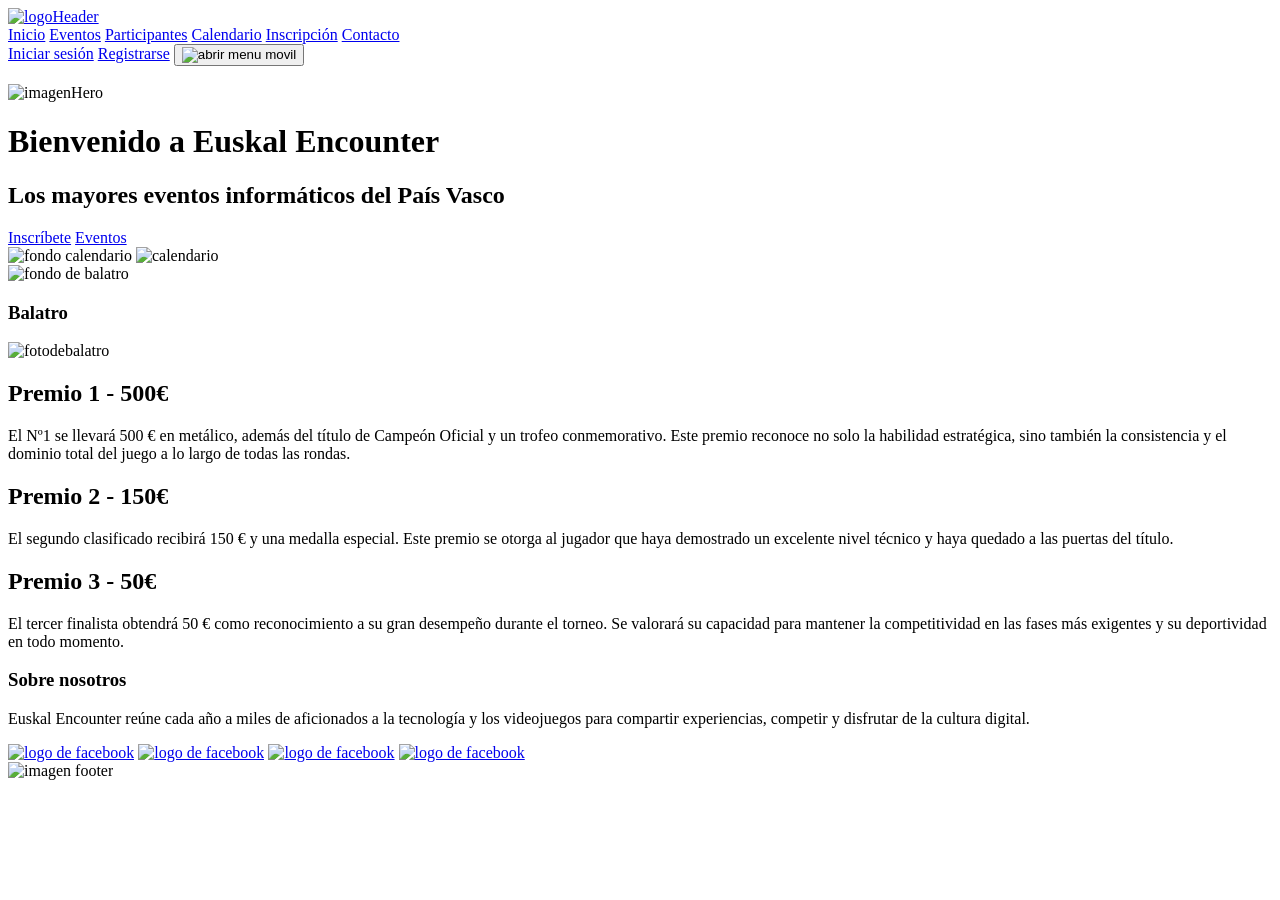
==== index.html @ d63f372f "Mejorar accesibilidad" ====
<!DOCTYPE html>
<html lang="es">
<head>
    <meta charset="UTF-8">
    <meta name="viewport" content="width=device-width, initial-scale=1.0">
    <title>Euskal Encounter</title>
    <link rel="icon" type="image/jpg" href="./Recursos/Imagenes/Logo.jpg" />
    <link rel="stylesheet" href="landing.css">
    <link rel="stylesheet" href="Recursos/CssConjuntos/header.css">
    <link rel="stylesheet" href="Recursos/CssConjuntos/footer.css">
    <script src="Recursos/JSConjuntos/userHeader.js" defer></script>
    <script src="Recursos/JSConjuntos/menuHeader.js" defer></script>
</head>
<body>
    <header>
        <nav id="menuMovil">
            <a href="index.html">Inicio</a>
            <a href="PaginasSecundarias/Eventos/Eventos.php">Eventos</a>
            <a href="PaginasSecundarias/Participantes/participantes.html">Participantes</a>
            <a href="PaginasSecundarias/Calendario/Calendario.html">Calendario</a>
            <a href="PaginasSecundarias/Inscripción/Inscripción.html">Inscripción</a>
            <a href="PaginasSecundarias/Contacto/Contacto.html">Contacto</a>
        </nav>
        <section class="sectionLogoHeader">
            <a href="#"><img  src="/Recursos/Imagenes/logoHeader.png" alt="logoHeader" class="logoHeader"></a>
        </section>
        <nav class="headerEnlaces">
            <a class="enlacesHeader" href="index.html">Inicio</a>
            <a class="enlacesHeader" href="PaginasSecundarias/Eventos/Eventos.php">Eventos</a>
            <a class="enlacesHeader" href="PaginasSecundarias/Participantes/participantes.html">Participantes</a>
            <a class="enlacesHeader" href="PaginasSecundarias/Calendario/Calendario.html">Calendario</a>
            <a class="enlacesHeader" href="PaginasSecundarias/Inscripción/Inscripción.html">Inscripción</a>
            <a class="enlacesHeader" href="PaginasSecundarias/Contacto/Contacto.html">Contacto</a>
        </nav>
        <section class="headerBotones" id="headerUser">
            <a class="botonInicioDeSesion botonesRegistro" id="btnLogin" href="PaginasSecundarias/InicioSesion/InicioSesionRegistrarse.html#login">Iniciar sesión</a>
            <a class="botonRegistro botonesRegistro" id="btnRegister" href="PaginasSecundarias/InicioSesion/InicioSesionRegistrarse.html#register">Registrarse</a>
            <button id="botonMenuMovil" aria-label="Enviar formulario">
                <img id="fotoMenuMoviles" src="Recursos/Imagenes/BOTON_info.png" alt="abrir menu movil">
            </button>
        </section>


    </header>
    <main>
        <img class="imagenHero" src="/Recursos/Imagenes/fotoHeroSection.png" alt="imagenHero">
        <div class="centrarHero">
            <h1>Bienvenido a Euskal Encounter</h1>
            <h2>Los mayores eventos informáticos del País Vasco</h2>
            <div class="centrarBotonesHero">
                <a class="linkInscribete" href="PaginasSecundarias/Inscripción/Inscripción.html">Inscríbete</a>
                <a class="linkEventos" href="PaginasSecundarias/Eventos/Eventos.html">Eventos</a>
                
            </div>
        </div>
    </main>
    <section class="sectionCalendario">
        <img class="imagenFondoCalendario" src="Recursos/Imagenes/imagenFondoCalendario.jpg" alt="fondo calendario">
        <img  class="calendario" src="Recursos/Imagenes/calendario.svg" alt="calendario">
    </section>
    <section class="sectionJuegos">
        <img class="fondoBalatro" src="Recursos/Imagenes/fondoBalatro.jpg" alt="fondo de balatro">
        <div class="juegosContenido">
            <section class="sectionJuego">
                <h1 class="tituloJuego">Balatro</h1>
                <img class="fotoPremios" src="Recursos/Imagenes/balolo.jpg" alt="fotodebalatro">
            </section>
            <section class="sectionJuegosPremios">
                <section class="premiosTexto">
                    <h2 class="premioOro">Premio 1 - 500€</h2>
                    <p>El Nº1 se llevará 500 € en metálico, además del título de Campeón Oficial y un trofeo conmemorativo. Este premio reconoce no solo la habilidad estratégica, sino también la consistencia y el dominio total del juego a lo largo de todas las rondas.</p>
                </section>
                <section class="premiosTexto">
                    <h2 class="premioPlata">Premio 2 - 150€</h2>
                    <p>El segundo clasificado recibirá 150 € y una medalla especial. Este premio se otorga al jugador que haya demostrado un excelente nivel técnico y haya quedado a las puertas del título.</p>
                </section>
                <section class="premiosTexto">
                    <h2 class="premioBronce">Premio 3 - 50€</h2>
                    <p>El tercer finalista obtendrá 50 € como reconocimiento a su gran desempeño durante el torneo. Se valorará su capacidad para mantener la competitividad en las fases más exigentes y su deportividad en todo momento.</p>
                </section>
            </section>
        </div>
    </section>
    <footer>
        <div class="textoFooter">
            <h3>Sobre nosotros</h3>
            <p>Euskal Encounter reúne cada año a miles de aficionados a la tecnología y los videojuegos para compartir experiencias, competir y disfrutar de la cultura digital.</p>
        </div>
        <div class="divRedes">
            <a class="enlacesFooter" href="https://www.facebook.com/euskalencounter"><img class="logosFooter" src="Recursos/Imagenes/redes/logoFacebook.svg" alt="logo de facebook"></a>
            <a class="enlacesFooter" href="https://www.youtube.com/user/ekcounter"><img class="logosFooter" src="Recursos/Imagenes/redes/logoyoutube.svg" alt="logo de facebook"></a>
            <a class="enlacesFooter" href="https://www.instagram.com/euskalencounter/"><img class="logosFooter" src="Recursos/Imagenes/redes/logoInstagram.svg" alt="logo de facebook"></a>
            <a class="enlacesFooter" href="https://www.twitch.tv/euskalencounter"><img class="logosFooter" src="Recursos/Imagenes/redes/logoTwitch.svg" alt="logo de facebook"></a>
        </div>
        <img class="imagenFooter" src="Recursos/Imagenes/logoHeader.png" alt="imagen footer">
    </footer>
</body>
</html>
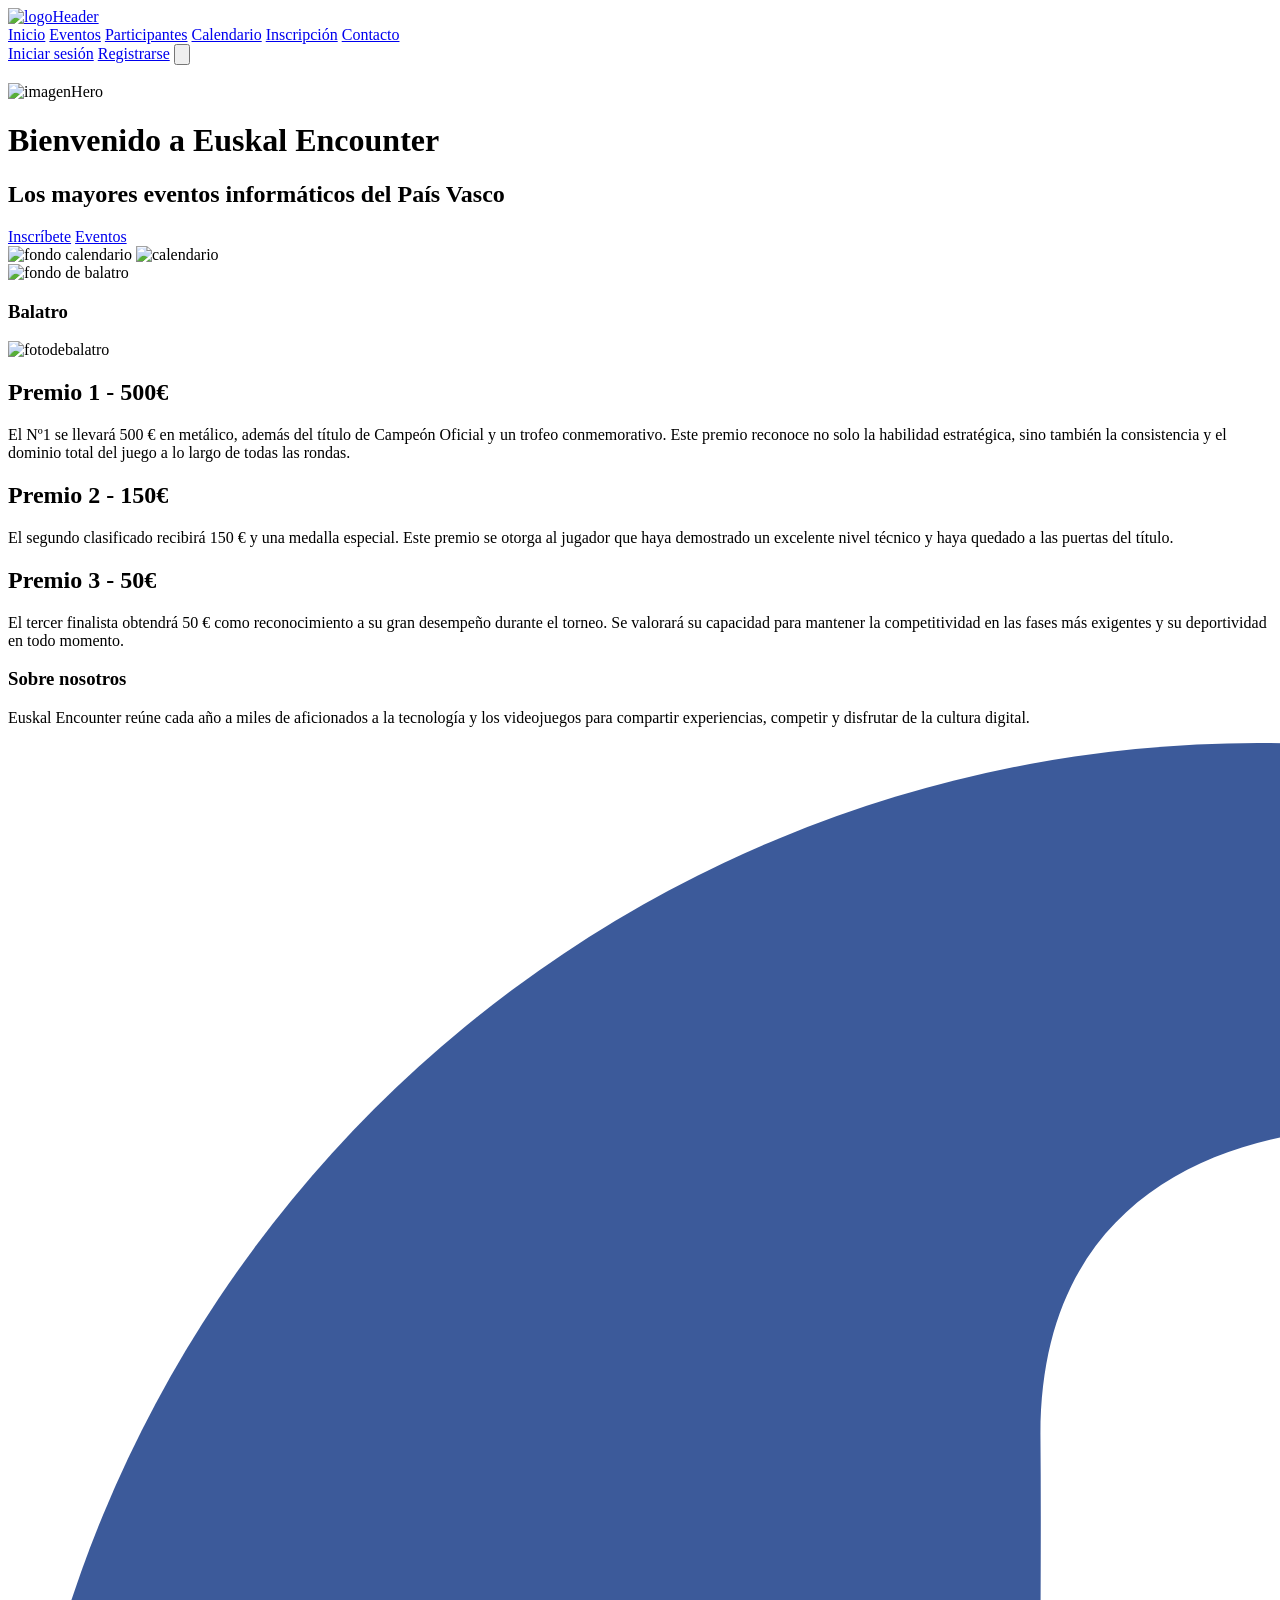
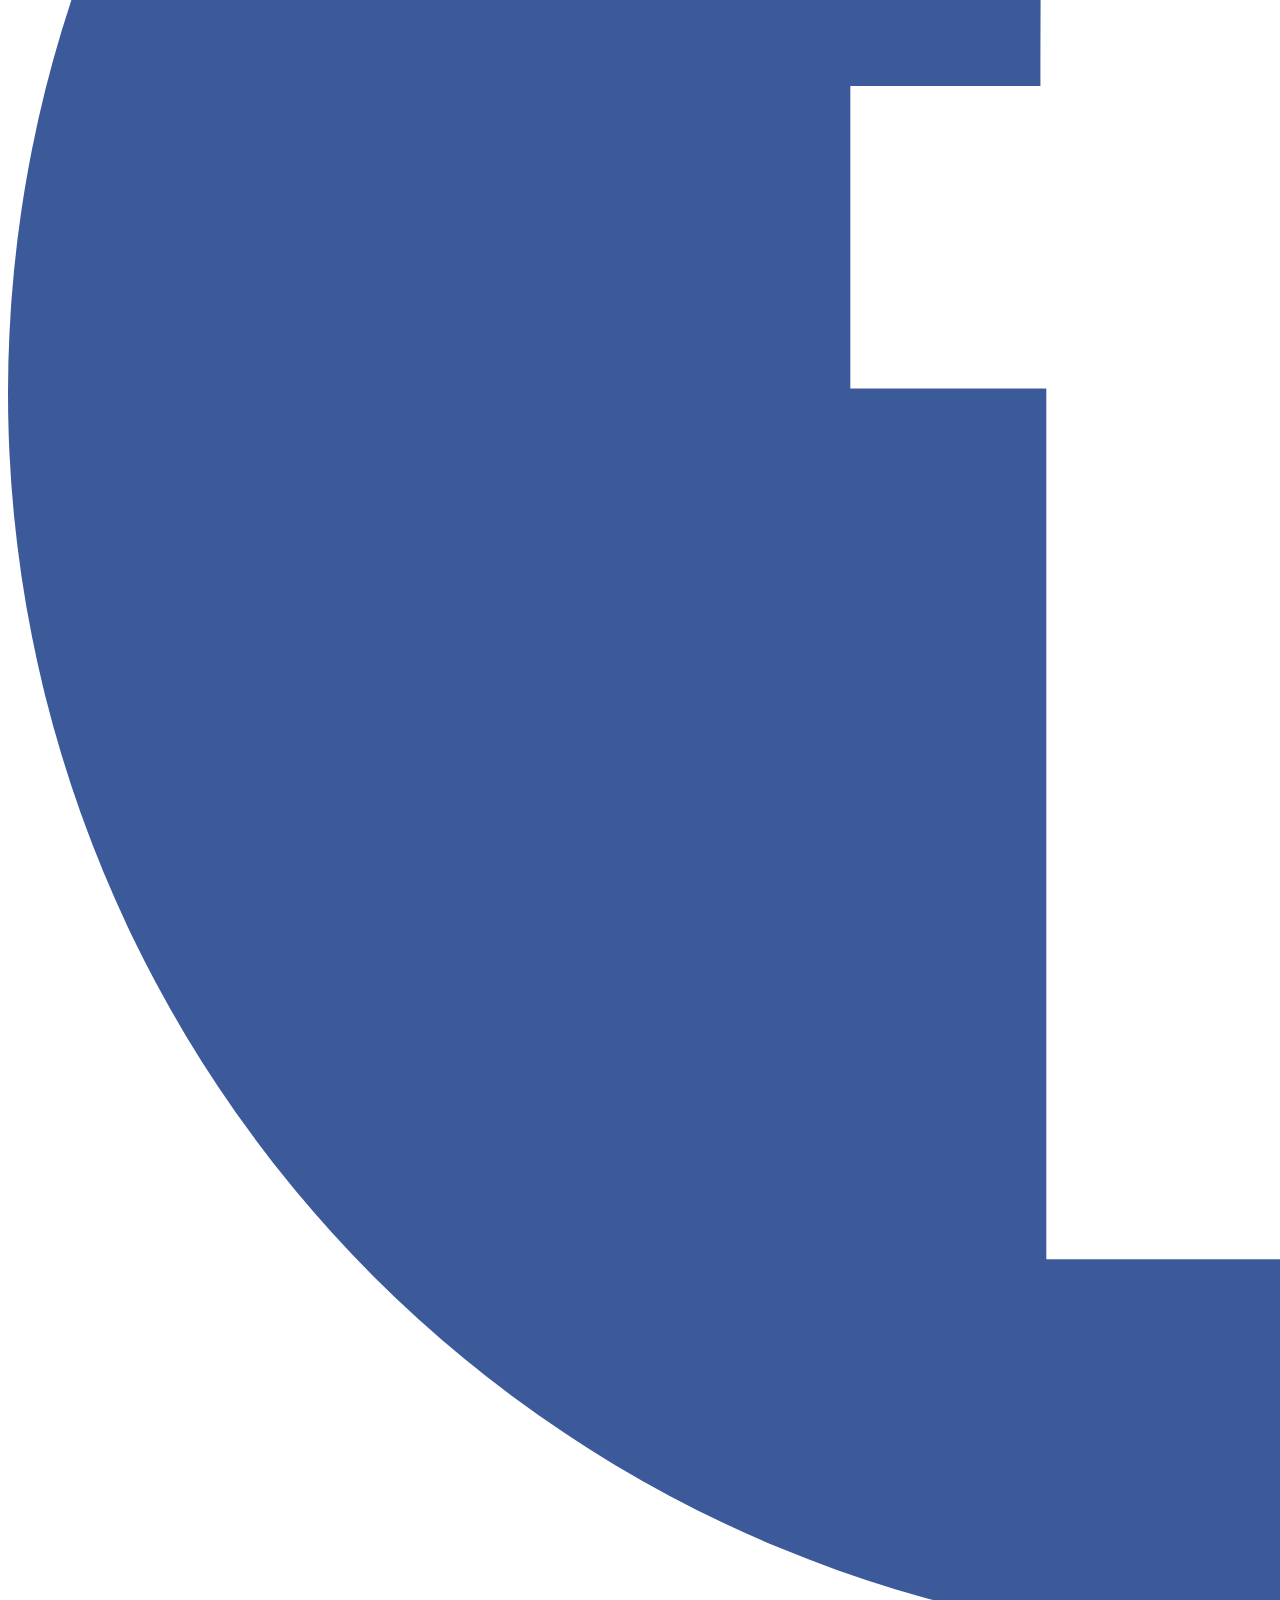
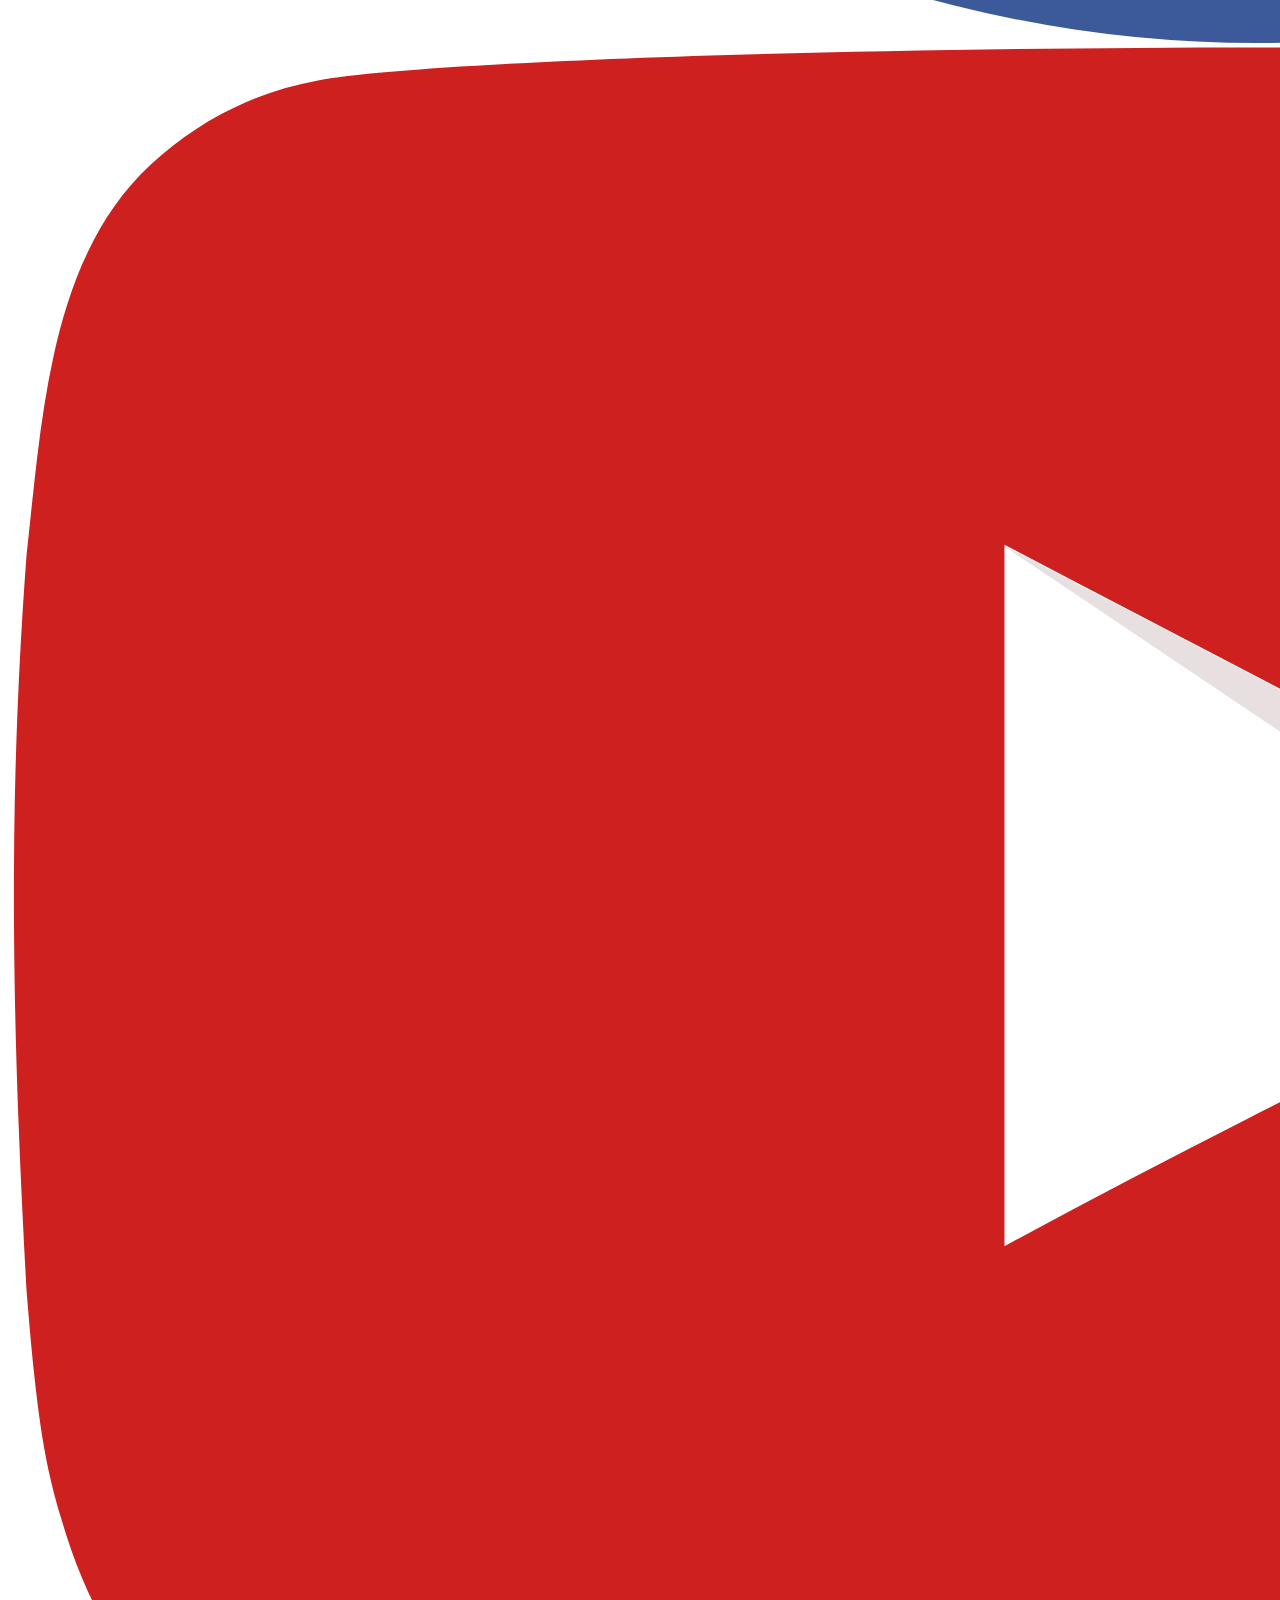
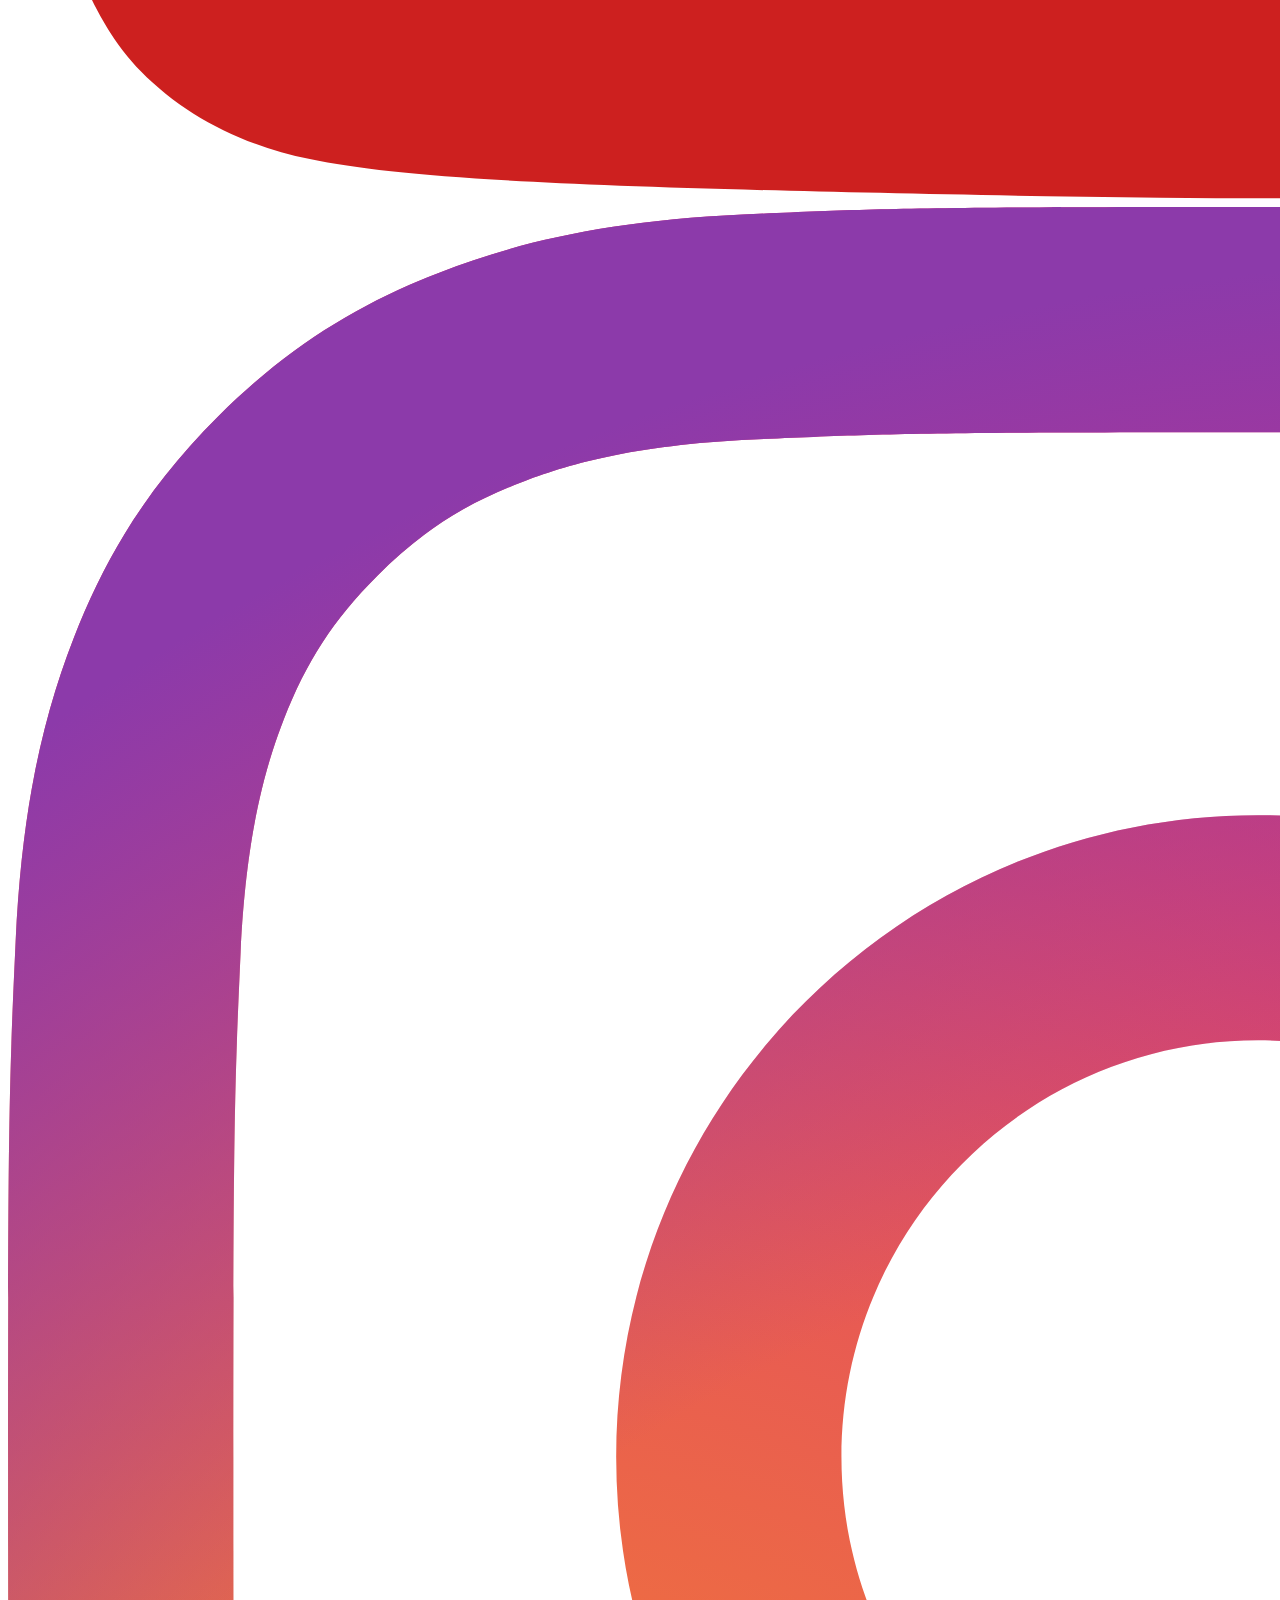
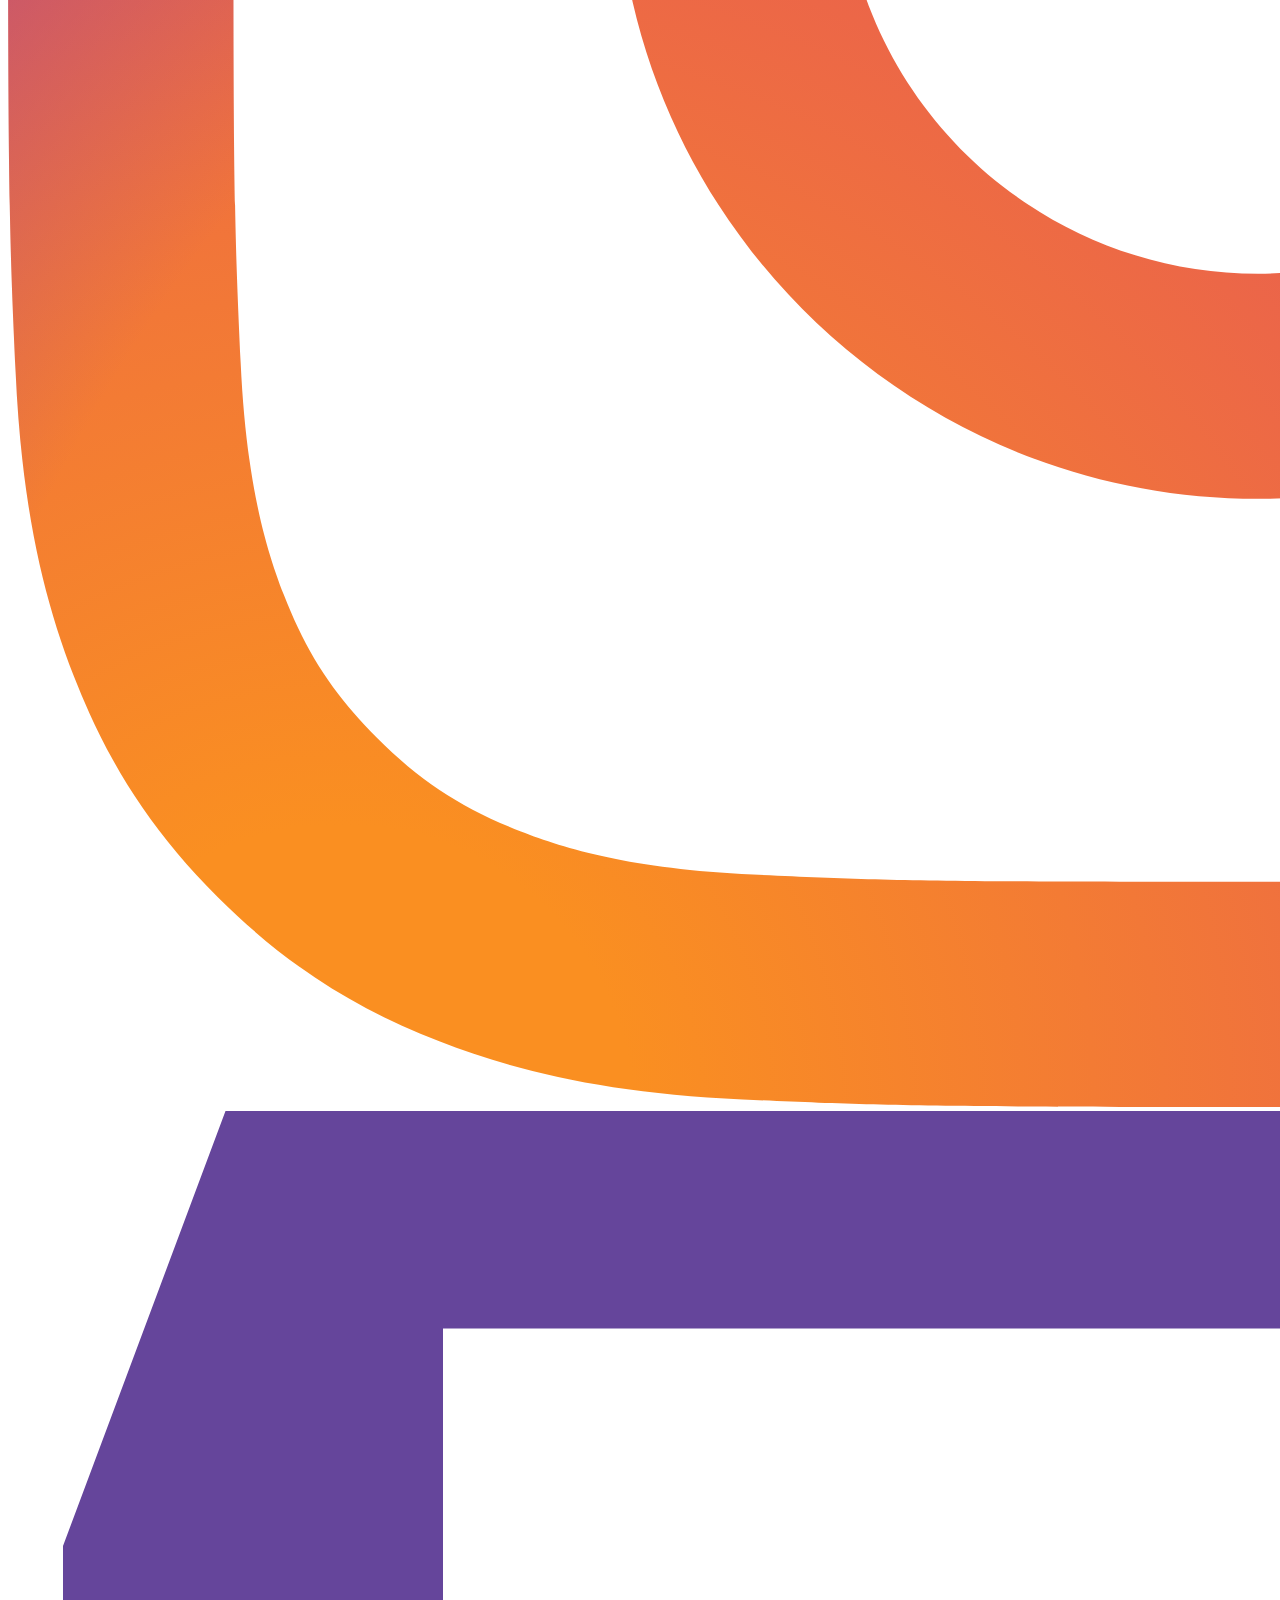
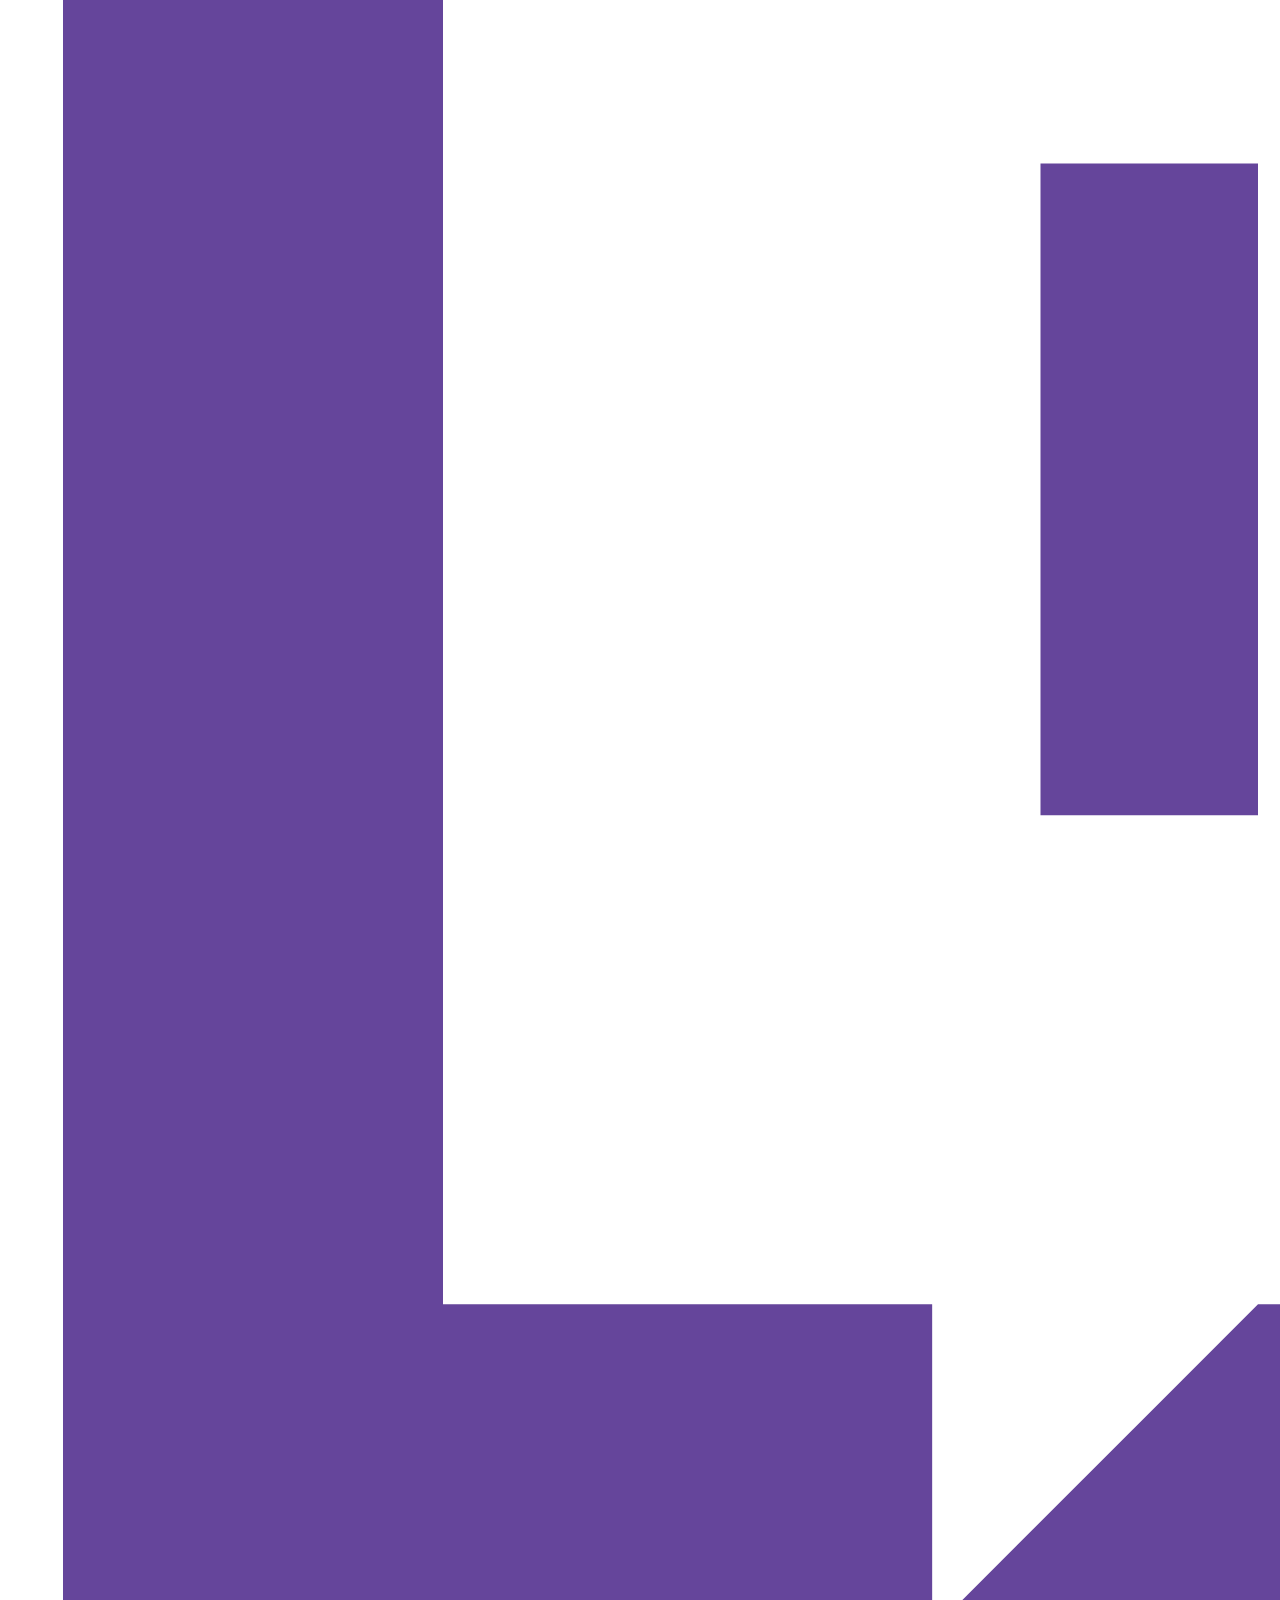
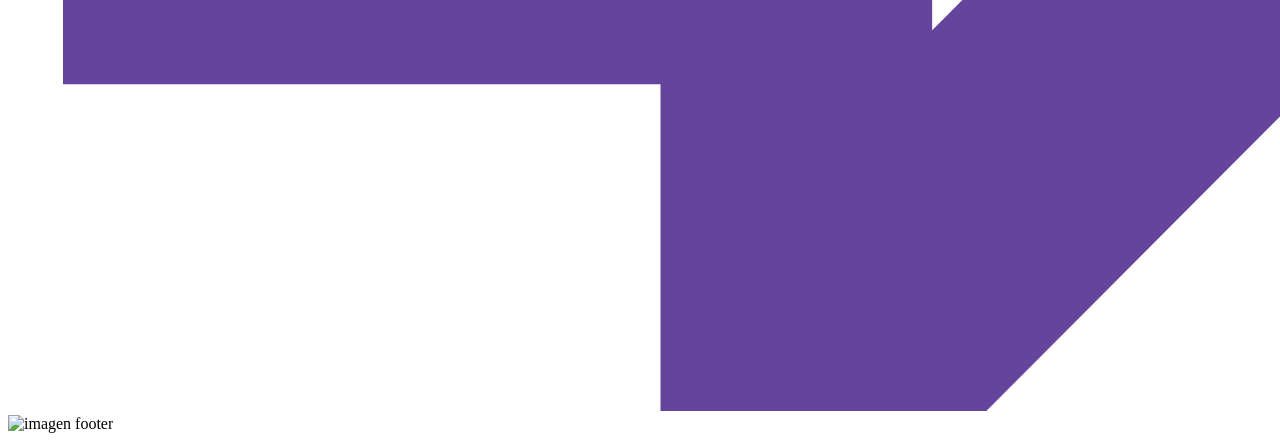
==== commit 2dabb158: "Merge branch 'main' of https://github.com/JanitzPlaiaundi/APP-Web---Euskal-Encounter into Aaron" ====
--- a/index.html
+++ b/index.html
@@ -87,10 +87,10 @@
             <p>Euskal Encounter reúne cada año a miles de aficionados a la tecnología y los videojuegos para compartir experiencias, competir y disfrutar de la cultura digital.</p>
         </div>
         <div class="divRedes">
-            <a class="enlacesFooter" href="https://www.facebook.com/euskalencounter"><img class="logosFooter" src="Recursos/Imagenes/redes/logoFacebook.svg" alt="logo de facebook"></a>
-            <a class="enlacesFooter" href="https://www.youtube.com/user/ekcounter"><img class="logosFooter" src="Recursos/Imagenes/redes/logoyoutube.svg" alt="logo de facebook"></a>
-            <a class="enlacesFooter" href="https://www.instagram.com/euskalencounter/"><img class="logosFooter" src="Recursos/Imagenes/redes/logoInstagram.svg" alt="logo de facebook"></a>
-            <a class="enlacesFooter" href="https://www.twitch.tv/euskalencounter"><img class="logosFooter" src="Recursos/Imagenes/redes/logoTwitch.svg" alt="logo de facebook"></a>
+            <a class="enlacesFooter" href="https://www.facebook.com/euskalencounter"><img class="logosFooter" src="Recursos/Imagenes/LogosRedes/logoFacebook.svg" alt="logo de facebook"></a>
+            <a class="enlacesFooter" href="https://www.youtube.com/user/ekcounter"><img class="logosFooter" src="Recursos/Imagenes/LogosRedes/logoyoutube.svg" alt="logo de facebook"></a>
+            <a class="enlacesFooter" href="https://www.instagram.com/euskalencounter/"><img class="logosFooter" src="Recursos/Imagenes/LogosRedes/logoInstagram.svg" alt="logo de facebook"></a>
+            <a class="enlacesFooter" href="https://www.twitch.tv/euskalencounter"><img class="logosFooter" src="Recursos/Imagenes/LogosRedes/logoTwitch.svg" alt="logo de facebook"></a>
         </div>
         <img class="imagenFooter" src="Recursos/Imagenes/logoHeader.png" alt="imagen footer">
     </footer>
